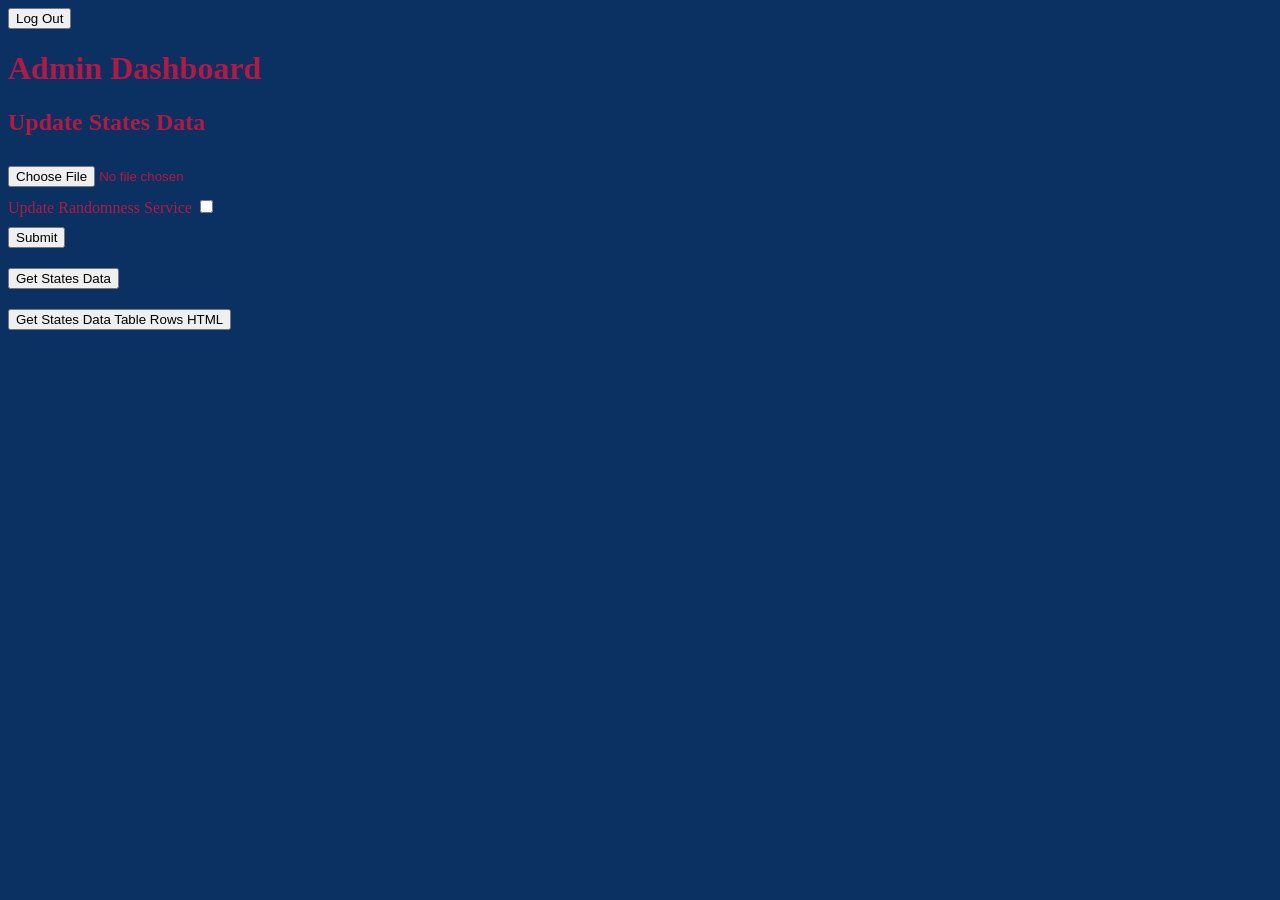
==== Java_and_Spring_Version/src/main/resources/static/admin.html @ 289f12b8 "Add code for Spring Security and admin page" ====
<!DOCTYPE html>
<html lang='en'>
<head>
    <title>Admin Dashboard</title>
    <meta charset='UTF-8'>
    <link rel='stylesheet' href='styles.css'>
    <script src='admin.js' defer></script>
    <style>
        body > div {
            margin-top: 20px;
        }

        #updateStatesDataDiv > :nth-child(n + 2) {
            margin-top: 10px;
        }

        code {
            background-color: #434343;
            color: white;
            display: block;
            text-indent: 10px;
        }
    </style>
</head>
<body>
    <form action='/logout' method='post'>
        <input type='submit' value='Log Out' />
    </form>

    <h1>Admin Dashboard</h1>
    
    <div id='updateStatesDataDiv'>
        <h2>Update States Data</h2>
        <input type='file' id='fileInput' accept='text/csv' />
        <div>
            <label for='updateRsCheckbox'>Update Randomness Service</label>
            <input type='checkbox' id='updateRsCheckbox' />
        </div>
        <button id='statesDataSubmitBtn'>Submit</button>
        <p id='statesDataSubmitStatusP'></p>
    </div>

    <div>
        <button id='getStatesDataBtn'>Get States Data</button>
        <div id='statesDataOrErrorDiv'></div>
    </div>

    <div>
        <button id='getStatesDataHtmlBtn'>Get States Data Table Rows HTML</button>
        <div id='statesDataHtmlOrErrorDiv'></div>
    </div>
</body>
---- Java_and_Spring_Version/src/main/resources/static/styles.css ----
body {
    /*
    Use the colors of the American flag; which are white, Old Glory Blue, and Old Glory Red.
    These codes are from flagcolorcodes.com/usa.
    */
    background-color: #0A3161;
    --old-glory-red: #B31942;
    color: var(--old-glory-red);
}

a {
    color: var(--old-glory-red);
    display: block;
}

.largeText {
    font-size: 50px;
    -webkit-text-stroke: 0.5px white;
}

.mediumText {
    font-size: 35px;
    -webkit-text-stroke: 0.25px white;
    text-decoration-thickness: 0.25px;
}

.smallText {
    font-size: 20px;
    -webkit-text-stroke: 0.15px white;
    text-decoration-thickness: 0.15px;
}

table {
    margin: 0 auto;
    --thick-border-style: 2px solid white;
    --thin-border-style: 1px solid white;
    border: var(--thick-border-style);
    border-collapse: collapse;
}

th {
    border-bottom: var(--thick-border-style);
}

th:nth-child(n + 2) {
    border-left: var(--thin-border-style);
}

td {
    border: var(--thin-border-style);
}
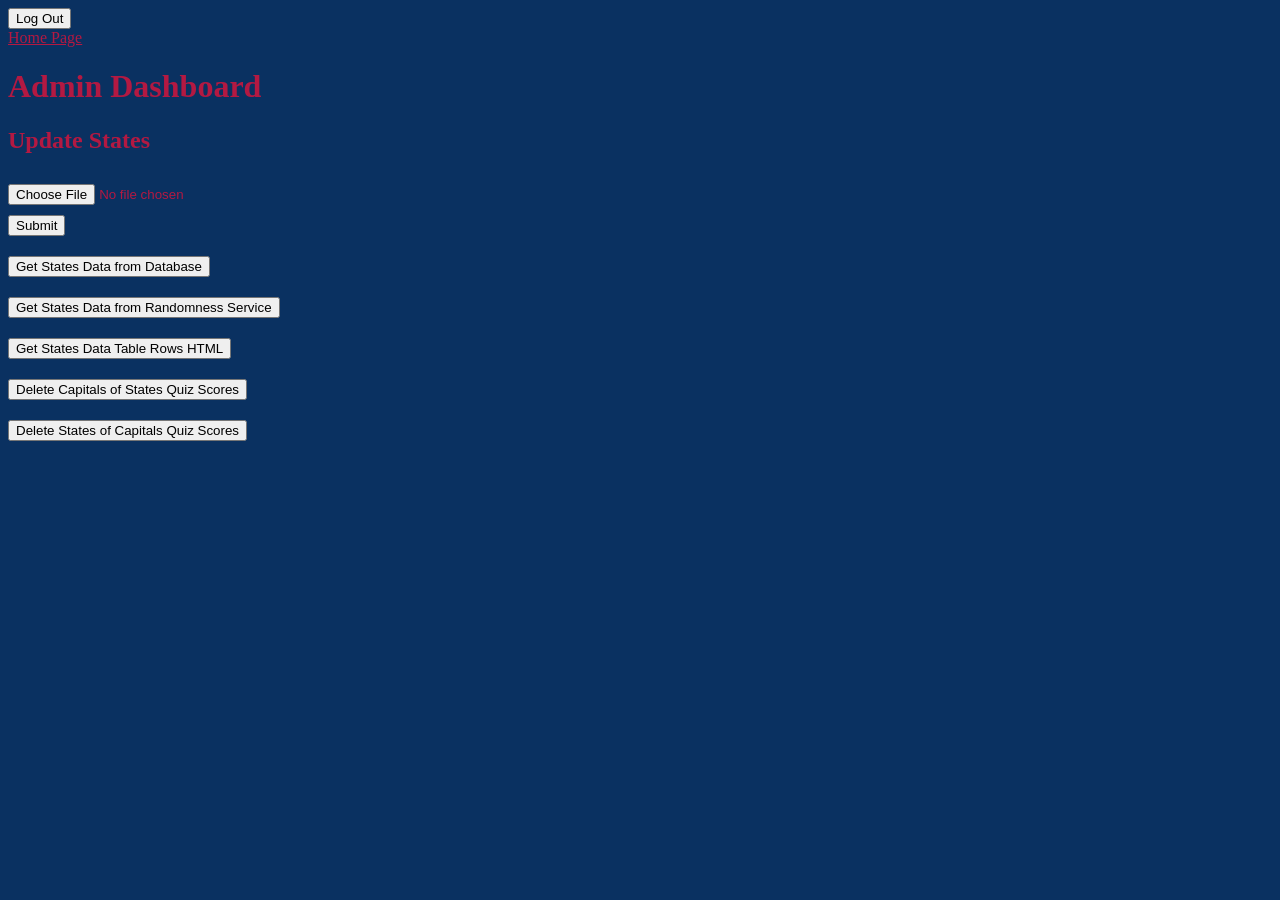
==== commit 069e0306: "Lots of updates to admin page code" ====
--- a/Java_and_Spring_Version/src/main/resources/static/admin.html
+++ b/Java_and_Spring_Version/src/main/resources/static/admin.html
@@ -10,7 +10,7 @@
             margin-top: 20px;
         }
 
-        #updateStatesDataDiv > :nth-child(n + 2) {
+        #updateStatesDiv > :nth-child(n + 2) {
             margin-top: 10px;
         }
 
@@ -26,27 +26,43 @@
     <form action='/logout' method='post'>
         <input type='submit' value='Log Out' />
     </form>
+    
+    <a href='/'>Home Page</a>
 
     <h1>Admin Dashboard</h1>
     
-    <div id='updateStatesDataDiv'>
-        <h2>Update States Data</h2>
-        <input type='file' id='fileInput' accept='text/csv' />
-        <div>
-            <label for='updateRsCheckbox'>Update Randomness Service</label>
-            <input type='checkbox' id='updateRsCheckbox' />
-        </div>
-        <button id='statesDataSubmitBtn'>Submit</button>
-        <p id='statesDataSubmitStatusP'></p>
+    <div id='updateStatesDiv'>
+        <h2>Update States</h2>
+        <input type='file' id='statesFileInput' accept='text/csv' />
+        <br />
+        <button id='statesSubmitBtn'>Submit</button>
+        <p id='statesSubmitStatusP'></p>
+    </div>
+    
+    
+    <div id='getStatesFromDatabaseDiv'>
+        <button class='getStatesBtn'>Get States Data from Database</button>
+        <div class='statesOrErrorDiv'></div>
+    </div>
+    
+    <div id='getStatesFromRandomnessServiceDiv'>
+        <button class='getStatesBtn'>Get States Data from Randomness Service</button>
+        <div class='statesOrErrorDiv'></div>
     </div>
 
     <div>
-        <button id='getStatesDataBtn'>Get States Data</button>
-        <div id='statesDataOrErrorDiv'></div>
+        <button id='getStatesHtmlBtn'>Get States Data Table Rows HTML</button>
+        <div id='statesHtmlOrErrorDiv'></div>
     </div>
-
-    <div>
-        <button id='getStatesDataHtmlBtn'>Get States Data Table Rows HTML</button>
-        <div id='statesDataHtmlOrErrorDiv'></div>
+    
+    
+    <div id='deleteCapitalsOfStatesQuizScoresDiv'>
+        <button class='deleteScoresBtn'>Delete Capitals of States Quiz Scores</button>
+        <p class='deleteStatusP'></p>
     </div>
-</body>+    
+    <div id='deleteStatesOfCapitalsQuizScoresDiv'>
+        <button class='deleteScoresBtn'>Delete States of Capitals Quiz Scores</button>
+        <p class='deleteStatusP'></p>
+    </div>
+</body>
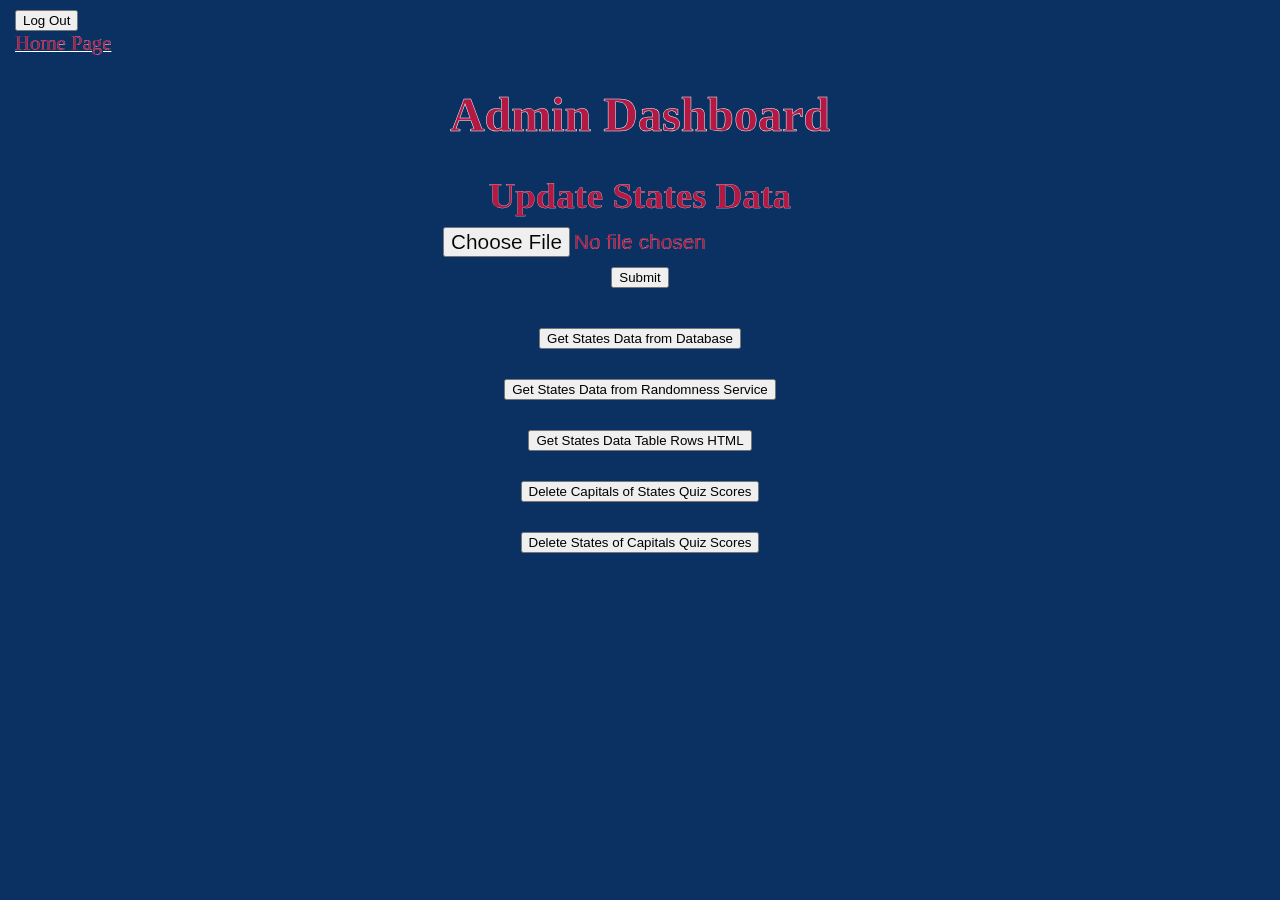
==== commit 7bd7f314: "Lots of styling updates" ====
--- a/Java_and_Spring_Version/src/main/resources/static/admin.html
+++ b/Java_and_Spring_Version/src/main/resources/static/admin.html
@@ -3,24 +3,9 @@
 <head>
     <title>Admin Dashboard</title>
     <meta charset='UTF-8'>
-    <link rel='stylesheet' href='styles.css'>
+    <link rel='stylesheet' href='common.css' />
+    <link rel='stylesheet' href='admin.css' />
     <script src='admin.js' defer></script>
-    <style>
-        body > div {
-            margin-top: 20px;
-        }
-
-        #updateStatesDiv > :nth-child(n + 2) {
-            margin-top: 10px;
-        }
-
-        code {
-            background-color: #434343;
-            color: white;
-            display: block;
-            text-indent: 10px;
-        }
-    </style>
 </head>
 <body>
     <form action='/logout' method='post'>
@@ -31,38 +16,41 @@
 
     <h1>Admin Dashboard</h1>
     
-    <div id='updateStatesDiv'>
-        <h2>Update States</h2>
-        <input type='file' id='statesFileInput' accept='text/csv' />
-        <br />
-        <button id='statesSubmitBtn'>Submit</button>
-        <p id='statesSubmitStatusP'></p>
+    <div id='interactionContentDiv'>
+        <div id='updateStatesDiv'>
+            <h2>Update States Data</h2>
+            <input type='file' id='statesFileInput' accept='.txt,.csv' />
+            <button id='statesSubmitBtn'>Submit</button>
+            <p id='statesSubmitStatusP'></p>
+        </div>
+        
+        
+        <div id='getStatesFromDatabaseDiv'>
+            <button class='getStatesBtn'>Get States Data from Database</button>
+            <div class='statesOrErrorDiv'></div>
+        </div>
+        
+        <div id='getStatesFromRandomnessServiceDiv'>
+            <button class='getStatesBtn'>Get States Data from Randomness Service</button>
+            <div class='statesOrErrorDiv'></div>
+        </div>
+
+        <div>
+            <button id='getStatesHtmlBtn'>Get States Data Table Rows HTML</button>
+            <div id='statesHtmlOrErrorDiv'></div>
+        </div>
+        
+        
+        <div id='deleteCapitalsOfStatesQuizScoresDiv'>
+            <button class='deleteScoresBtn'>Delete Capitals of States Quiz Scores</button>
+            <p class='deleteStatusP'></p>
+        </div>
+        
+        <div id='deleteStatesOfCapitalsQuizScoresDiv'>
+            <button class='deleteScoresBtn'>Delete States of Capitals Quiz Scores</button>
+            <p class='deleteStatusP'></p>
+        </div>
     </div>
+</body>
     
     
-    <div id='getStatesFromDatabaseDiv'>
-        <button class='getStatesBtn'>Get States Data from Database</button>
-        <div class='statesOrErrorDiv'></div>
-    </div>
-    
-    <div id='getStatesFromRandomnessServiceDiv'>
-        <button class='getStatesBtn'>Get States Data from Randomness Service</button>
-        <div class='statesOrErrorDiv'></div>
-    </div>
-
-    <div>
-        <button id='getStatesHtmlBtn'>Get States Data Table Rows HTML</button>
-        <div id='statesHtmlOrErrorDiv'></div>
-    </div>
-    
-    
-    <div id='deleteCapitalsOfStatesQuizScoresDiv'>
-        <button class='deleteScoresBtn'>Delete Capitals of States Quiz Scores</button>
-        <p class='deleteStatusP'></p>
-    </div>
-    
-    <div id='deleteStatesOfCapitalsQuizScoresDiv'>
-        <button class='deleteScoresBtn'>Delete States of Capitals Quiz Scores</button>
-        <p class='deleteStatusP'></p>
-    </div>
-</body>
--- a/Java_and_Spring_Version/src/main/resources/static/common.css
+++ b/Java_and_Spring_Version/src/main/resources/static/common.css
@@ -0,0 +1,62 @@
+/* This file has rules that apply to more than 1 HTML or FreeMarker template file. */
+
+body {
+    /*
+    Use the colors of the American flag; which are white, Old Glory Blue, and Old Glory Red.
+    These codes are from flagcolorcodes.com/usa.
+    */
+    background-color: #0A3161;
+    --old-glory-red: #B31942;
+    color: var(--old-glory-red);
+    margin: 10px 15px 30px;
+}
+
+h1 {
+    text-align: center;
+    font-size: 3rem;
+    -webkit-text-stroke: 0.5px white;
+}
+
+h2, caption, th, #mainMenuLinksDiv a, #questionLegend {
+    font-size: 2.3rem;
+    -webkit-text-stroke: 0.25px white;
+    text-decoration-thickness: 0.25px; /* Underlines for links. */
+}
+
+td, a, p, label, input[type='file'] {
+    font-size: 1.3rem;
+    -webkit-text-stroke: 0.15px white;
+    text-decoration-thickness: 0.15px;
+}
+
+a {
+    color: var(--old-glory-red);
+    display: block;
+}
+
+p {
+    margin: 0;
+}
+
+table {
+    margin: 0 auto;
+    --thick-border-style: 2px solid white;
+    --thin-border-style: 1px solid white;
+    border: var(--thick-border-style);
+    border-collapse: collapse;
+    text-align: center;
+}
+
+th {
+    padding: 4px 7px;
+    border-bottom: var(--thick-border-style);
+}
+
+th:nth-child(n + 2) {
+    border-left: var(--thin-border-style);
+}
+
+td {
+    padding: 2px 7px;
+    border: var(--thin-border-style);
+}
--- a/Java_and_Spring_Version/src/main/resources/static/admin.css
+++ b/Java_and_Spring_Version/src/main/resources/static/admin.css
@@ -0,0 +1,33 @@
+#interactionContentDiv {
+    display: flex;
+    flex-direction: column;
+    text-align: center;
+    row-gap: 30px;
+}
+
+h2 {
+    margin: 0;
+}
+
+#updateStatesDiv {
+    display: flex;
+    flex-direction: column;
+    align-items: center;
+    row-gap: 10px;
+}
+
+table {
+    margin: 10px auto;
+}
+ 
+#statesHtmlOrErrorDiv > h2 {
+    margin-top: 10px;
+}
+
+code {
+    background-color: #434343;
+    color: white;
+    display: block;
+    text-align: left;
+    text-indent: 10px;
+}
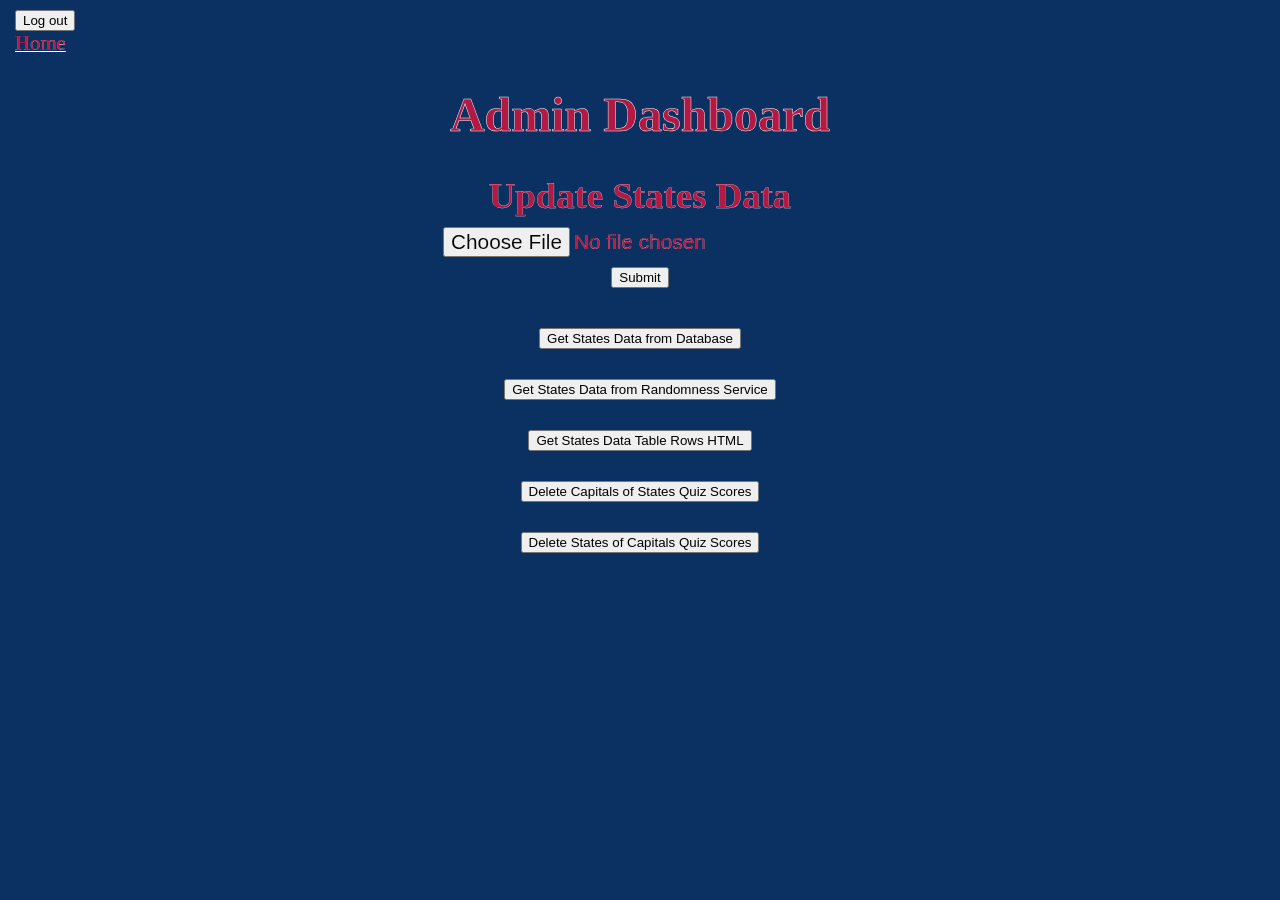
==== commit 1caec174: "Various changes related to admin page" ====
--- a/Java_and_Spring_Version/src/main/resources/static/admin.html
+++ b/Java_and_Spring_Version/src/main/resources/static/admin.html
@@ -8,12 +8,13 @@
     <script src='admin.js' defer></script>
 </head>
 <body>
-    <form action='/logout' method='post'>
-        <input type='submit' value='Log Out' />
-    </form>
+    <div id="top-left-content-div">
+        <form action="/logout" method="post">
+            <input type="submit" value="Log out" />
+        </form>
+        <a href="/" class="small-text">Home</a>
+    </div>
     
-    <a href='/'>Home Page</a>
-
     <h1>Admin Dashboard</h1>
     
     <div id='interactionContentDiv'>
@@ -34,7 +35,7 @@
             <button class='getStatesBtn'>Get States Data from Randomness Service</button>
             <div class='statesOrErrorDiv'></div>
         </div>
-
+        
         <div>
             <button id='getStatesHtmlBtn'>Get States Data Table Rows HTML</button>
             <div id='statesHtmlOrErrorDiv'></div>
--- a/Java_and_Spring_Version/src/main/resources/static/admin.css
+++ b/Java_and_Spring_Version/src/main/resources/static/admin.css
@@ -1,4 +1,10 @@
 #interactionContentDiv {
+#top-left-content-div {
+    position: absolute;
+    top: 15px;
+    left: 15px;
+}
+
     display: flex;
     flex-direction: column;
     text-align: center;
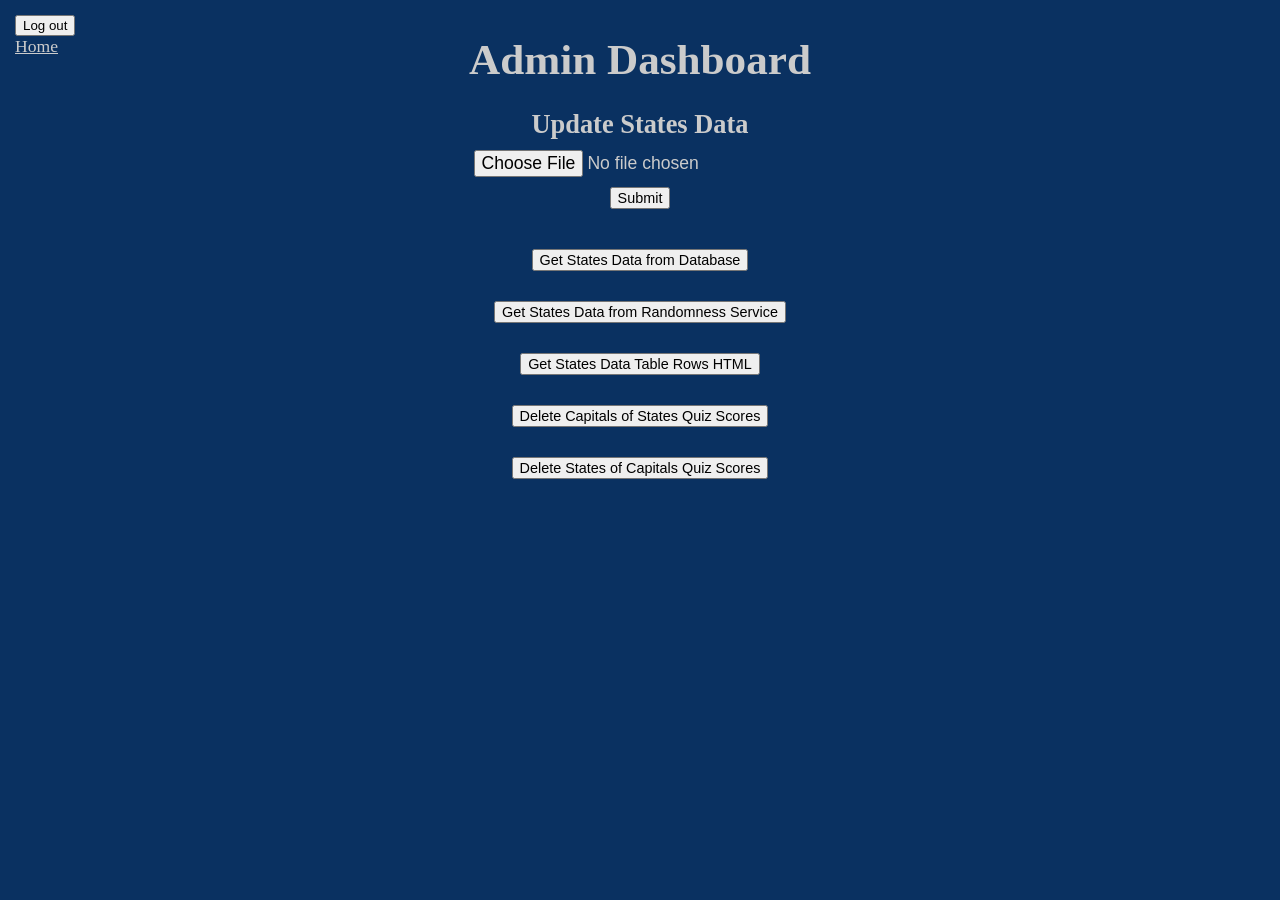
==== commit ea5f5064: "Lots of front-end changes" ====
--- a/Java_and_Spring_Version/src/main/resources/static/admin.html
+++ b/Java_and_Spring_Version/src/main/resources/static/admin.html
@@ -1,11 +1,12 @@
 <!DOCTYPE html>
-<html lang='en'>
+<html lang="en-US">
 <head>
+    <meta charset="utf-8" />
     <title>Admin Dashboard</title>
-    <meta charset='UTF-8'>
-    <link rel='stylesheet' href='common.css' />
-    <link rel='stylesheet' href='admin.css' />
-    <script src='admin.js' defer></script>
+    <link rel="icon" href="us-favicon.png" type="image/x-icon" />
+    <link rel="stylesheet" href="common.css" />
+    <link rel="stylesheet" href="admin.css" />
+    <script src="admin.js" defer></script>
 </head>
 <body>
     <div id="top-left-content-div">
@@ -17,39 +18,39 @@
     
     <h1>Admin Dashboard</h1>
     
-    <div id='interactionContentDiv'>
-        <div id='updateStatesDiv'>
+    <div id="interaction-content-div" class="small-text">
+        <div id="update-states-div">
             <h2>Update States Data</h2>
-            <input type='file' id='statesFileInput' accept='.txt,.csv' />
-            <button id='statesSubmitBtn'>Submit</button>
-            <p id='statesSubmitStatusP'></p>
+            <input type="file" id="states-file-input" class="small-text" accept="text/plain" />
+            <button id="states-submit-btn">Submit</button>
+            <div id="states-submit-status-div"></div>
         </div>
         
         
-        <div id='getStatesFromDatabaseDiv'>
-            <button class='getStatesBtn'>Get States Data from Database</button>
-            <div class='statesOrErrorDiv'></div>
+        <div id="get-states-from-database-div">
+            <button class="get-states-btn">Get States Data from Database</button>
+            <div class="states-or-error-div"></div>
         </div>
         
-        <div id='getStatesFromRandomnessServiceDiv'>
-            <button class='getStatesBtn'>Get States Data from Randomness Service</button>
-            <div class='statesOrErrorDiv'></div>
+        <div id="get-states-from-randomness-service-div">
+            <button class="get-states-btn">Get States Data from Randomness Service</button>
+            <div class="states-or-error-div"></div>
         </div>
         
         <div>
-            <button id='getStatesHtmlBtn'>Get States Data Table Rows HTML</button>
-            <div id='statesHtmlOrErrorDiv'></div>
+            <button id="get-states-html-btn">Get States Data Table Rows HTML</button>
+            <div id="states-html-or-error-div"></div>
         </div>
         
         
-        <div id='deleteCapitalsOfStatesQuizScoresDiv'>
-            <button class='deleteScoresBtn'>Delete Capitals of States Quiz Scores</button>
-            <p class='deleteStatusP'></p>
+        <div id="delete-capitals-of-states-quiz-scores-div">
+            <button class="delete-scores-btn">Delete Capitals of States Quiz Scores</button>
+            <div class="delete-status-div"></div>
         </div>
         
-        <div id='deleteStatesOfCapitalsQuizScoresDiv'>
-            <button class='deleteScoresBtn'>Delete States of Capitals Quiz Scores</button>
-            <p class='deleteStatusP'></p>
+        <div id="delete-states-of-capitals-quiz-scores-div">
+            <button class="delete-scores-btn">Delete States of Capitals Quiz Scores</button>
+            <div class="delete-status-div"></div>
         </div>
     </div>
 </body>
--- a/Java_and_Spring_Version/src/main/resources/static/common.css
+++ b/Java_and_Spring_Version/src/main/resources/static/common.css
@@ -1,54 +1,55 @@
 /* This file has rules that apply to more than 1 HTML or FreeMarker template file. */
 
 body {
-    /*
-    Use the colors of the American flag; which are white, Old Glory Blue, and Old Glory Red.
-    These codes are from flagcolorcodes.com/usa.
-    */
+    /* This is Old Glory Blue, the blue on the American flag. */
     background-color: #0A3161;
-    --old-glory-red: #B31942;
-    color: var(--old-glory-red);
-    margin: 10px 15px 30px;
+    --custom-silver: #CBCBCB;
+    margin: 35px;
+}
+
+body, a {
+    color: var(--custom-silver);
+}
+
+body, button, input {
 }
 
 h1 {
     text-align: center;
-    font-size: 3rem;
-    -webkit-text-stroke: 0.5px white;
+    font-size: 2.7rem;
+    /* Default margin. */
+    margin: 0 0 25px;
 }
 
-h2, caption, th, #mainMenuLinksDiv a, #questionLegend {
-    font-size: 2.3rem;
-    -webkit-text-stroke: 0.25px white;
-    text-decoration-thickness: 0.25px; /* Underlines for links. */
+.medium-text, th {
+    font-size: 2rem;
 }
 
-td, a, p, label, input[type='file'] {
-    font-size: 1.3rem;
-    -webkit-text-stroke: 0.15px white;
-    text-decoration-thickness: 0.15px;
+.small-text, #top-left-home-link, td, label {
+    font-size: 1.1rem;
 }
 
-a {
-    color: var(--old-glory-red);
-    display: block;
+button {
+    font-size: 0.9rem;
 }
 
-p {
-    margin: 0;
+#top-left-home-link {
+    position: absolute;
+    left: 15px;
+    top: 15px;
 }
 
 table {
     margin: 0 auto;
-    --thick-border-style: 2px solid white;
-    --thin-border-style: 1px solid white;
+    text-align: center;
+    --thick-border-style: 2px solid var(--custom-silver);
+    --thin-border-style: 1px solid var(--custom-silver);
     border: var(--thick-border-style);
     border-collapse: collapse;
-    text-align: center;
 }
 
 th {
-    padding: 4px 7px;
+    padding: 8px 15px;
     border-bottom: var(--thick-border-style);
 }
 
@@ -57,6 +58,6 @@
 }
 
 td {
-    padding: 2px 7px;
+    padding: 7px 14px;
     border: var(--thin-border-style);
 }
--- a/Java_and_Spring_Version/src/main/resources/static/admin.css
+++ b/Java_and_Spring_Version/src/main/resources/static/admin.css
@@ -1,10 +1,10 @@
-#interactionContentDiv {
 #top-left-content-div {
     position: absolute;
     top: 15px;
     left: 15px;
 }
 
+#interaction-content-div {
     display: flex;
     flex-direction: column;
     text-align: center;
@@ -15,7 +15,7 @@
     margin: 0;
 }
 
-#updateStatesDiv {
+#update-states-div {
     display: flex;
     flex-direction: column;
     align-items: center;
@@ -26,7 +26,7 @@
     margin: 10px auto;
 }
  
-#statesHtmlOrErrorDiv > h2 {
+#states-html-or-error-div > h2 {
     margin-top: 10px;
 }
 
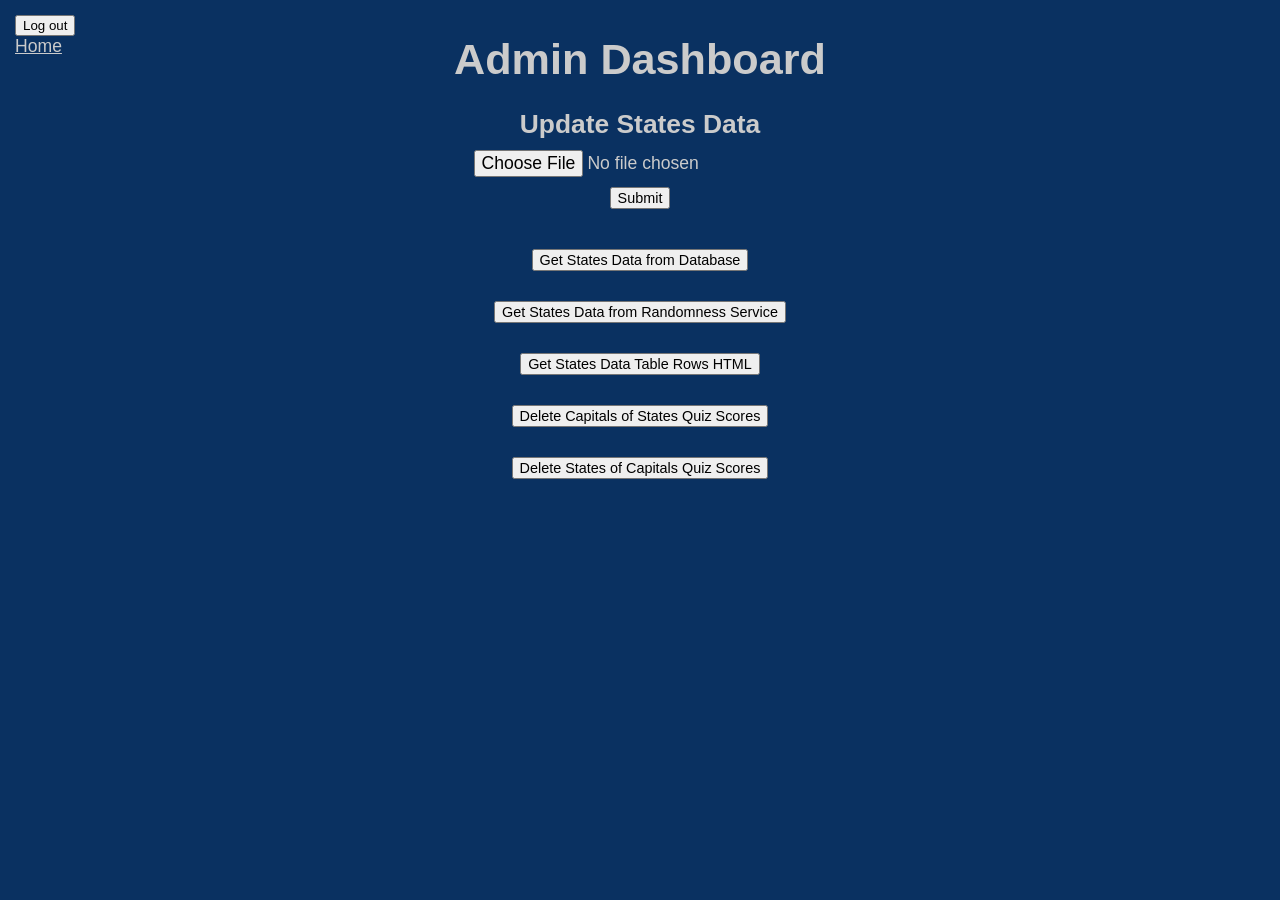
==== commit f01eebf4: "Lots of code changes" ====
--- a/Java_and_Spring_Version/src/main/resources/static/admin.html
+++ b/Java_and_Spring_Version/src/main/resources/static/admin.html
@@ -26,33 +26,27 @@
             <div id="states-submit-status-div"></div>
         </div>
         
-        
         <div id="get-states-from-database-div">
             <button class="get-states-btn">Get States Data from Database</button>
             <div class="states-or-error-div"></div>
         </div>
-        
         <div id="get-states-from-randomness-service-div">
             <button class="get-states-btn">Get States Data from Randomness Service</button>
             <div class="states-or-error-div"></div>
         </div>
-        
         <div>
             <button id="get-states-html-btn">Get States Data Table Rows HTML</button>
             <div id="states-html-or-error-div"></div>
         </div>
         
-        
-        <div id="delete-capitals-of-states-quiz-scores-div">
+        <div id="delete-capitals-of-states-scores-div">
             <button class="delete-scores-btn">Delete Capitals of States Quiz Scores</button>
             <div class="delete-status-div"></div>
         </div>
-        
-        <div id="delete-states-of-capitals-quiz-scores-div">
+        <div id="delete-states-of-capitals-scores-div">
             <button class="delete-scores-btn">Delete States of Capitals Quiz Scores</button>
             <div class="delete-status-div"></div>
         </div>
     </div>
 </body>
-    
-    
+</html>
--- a/Java_and_Spring_Version/src/main/resources/static/common.css
+++ b/Java_and_Spring_Version/src/main/resources/static/common.css
@@ -12,6 +12,7 @@
 }
 
 body, button, input {
+    font-family: Arial;
 }
 
 h1 {
@@ -61,3 +62,4 @@
     padding: 7px 14px;
     border: var(--thin-border-style);
 }
+
--- a/Java_and_Spring_Version/src/main/resources/static/admin.css
+++ b/Java_and_Spring_Version/src/main/resources/static/admin.css
@@ -33,7 +33,8 @@
 code {
     background-color: #434343;
     color: white;
+    font-size: 0.9rem;
     display: block;
     text-align: left;
     text-indent: 10px;
-}+}
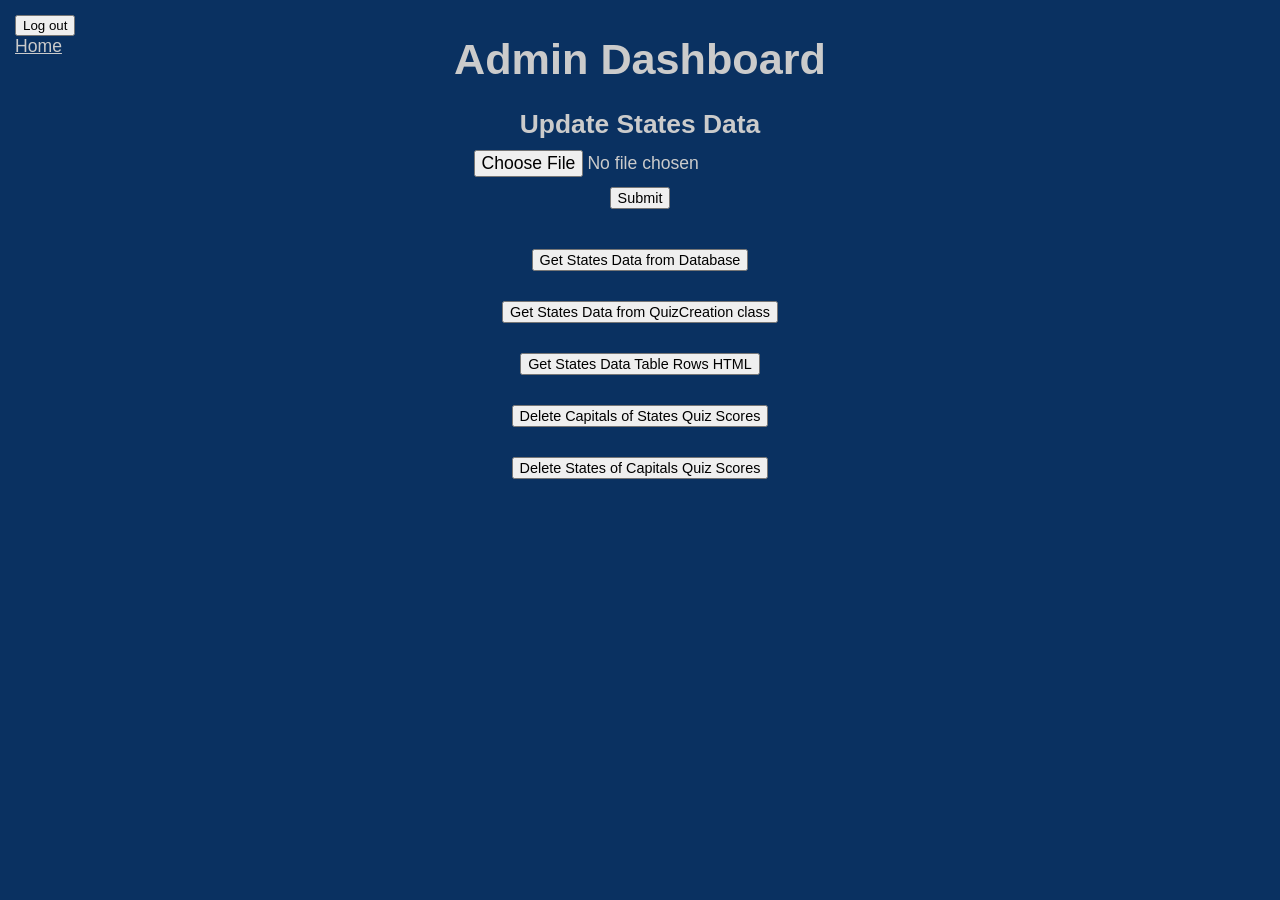
==== commit 86deeaa3: "Replace RandomnessService with QuizCreation class, few other minor changes" ====
--- a/Java_and_Spring_Version/src/main/resources/static/admin.html
+++ b/Java_and_Spring_Version/src/main/resources/static/admin.html
@@ -30,8 +30,8 @@
             <button class="get-states-btn">Get States Data from Database</button>
             <div class="states-or-error-div"></div>
         </div>
-        <div id="get-states-from-randomness-service-div">
-            <button class="get-states-btn">Get States Data from Randomness Service</button>
+        <div id="get-states-from-quiz-creation-class-div">
+            <button class="get-states-btn">Get States Data from QuizCreation class</button>
             <div class="states-or-error-div"></div>
         </div>
         <div>
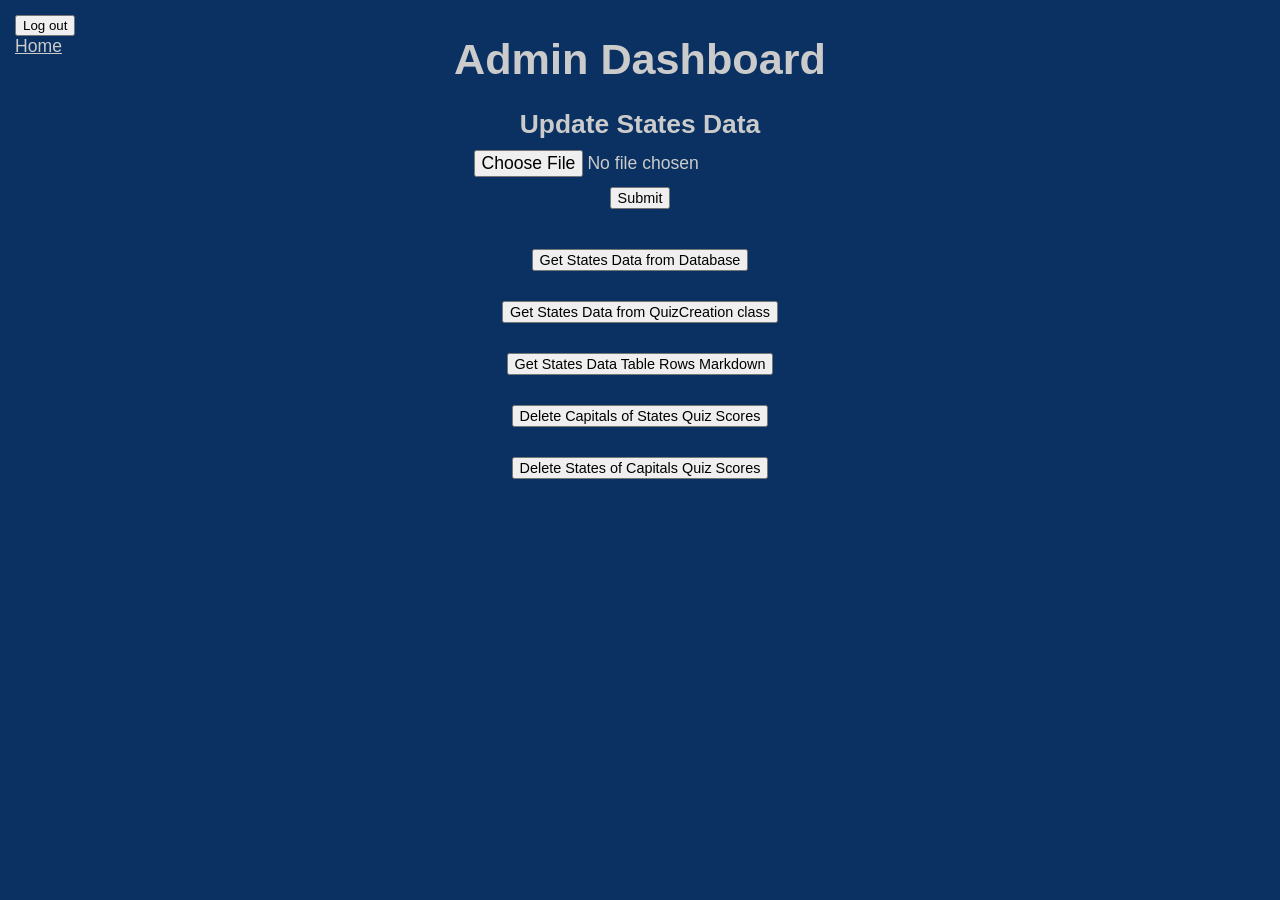
==== commit 3c52283e: "For states data: make admin page generate Markdown instead of HTML, replace HTML with Markdown in RE" ====
--- a/Java_and_Spring_Version/src/main/resources/static/admin.html
+++ b/Java_and_Spring_Version/src/main/resources/static/admin.html
@@ -35,8 +35,8 @@
             <div class="states-or-error-div"></div>
         </div>
         <div>
-            <button id="get-states-html-btn">Get States Data Table Rows HTML</button>
-            <div id="states-html-or-error-div"></div>
+            <button id="get-states-markdown-btn">Get States Data Table Rows Markdown</button>
+            <div id="states-markdown-or-error-div"></div>
         </div>
         
         <div id="delete-capitals-of-states-scores-div">
--- a/Java_and_Spring_Version/src/main/resources/static/admin.css
+++ b/Java_and_Spring_Version/src/main/resources/static/admin.css
@@ -22,11 +22,11 @@
     row-gap: 10px;
 }
 
-table {
+table, code {
     margin: 10px auto;
 }
  
-#states-html-or-error-div > h2 {
+#states-markdown-or-error-div > h2 {
     margin-top: 10px;
 }
 
@@ -36,5 +36,4 @@
     font-size: 0.9rem;
     display: block;
     text-align: left;
-    text-indent: 10px;
 }
